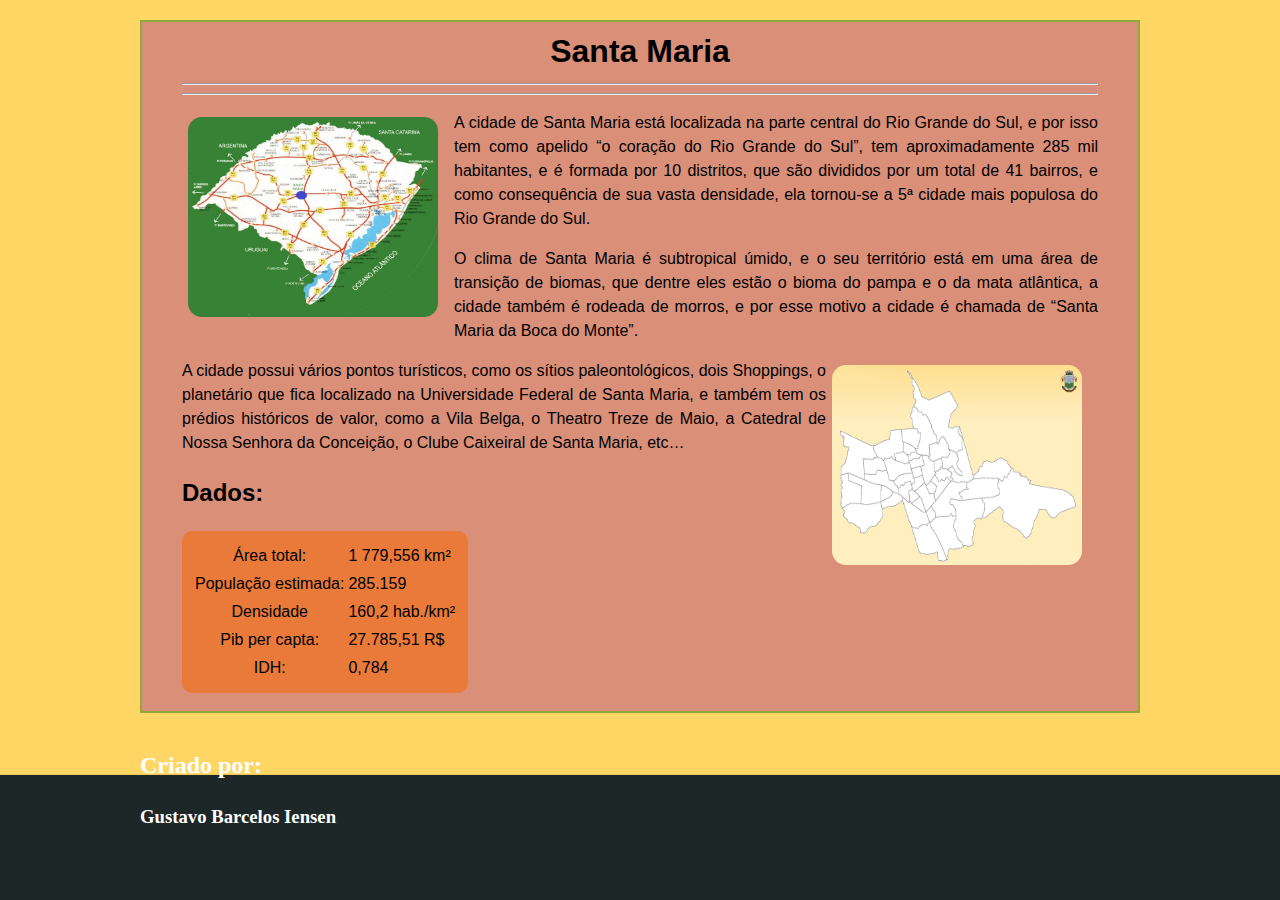
==== site/index.html @ 9fd40607 "Add files via upload" ====
<!DOCTYPE html>
<html lang='pt'>
  <head>
    <title>site</title>
    <link rel="stylesheet" href="st.css">
  </head>

  <body>
    <main>
      <h1 class="titulo">Santa Maria</h1>
      <hr>
      <hr>      
      <p align="justify"><img src="rsmap.jpg" align="left" alt="some text" width=250 height=200>A cidade de Santa Maria está localizada na parte central do Rio Grande do Sul, e por isso tem como apelido “o coração do Rio Grande do Sul”, tem aproximadamente 285 mil habitantes, e é formada por 10 distritos, que são divididos por um total de 41 bairros, e como consequência de sua vasta densidade, ela  tornou-se a 5ª cidade mais populosa do Rio Grande do Sul.   </p>
      <p align="justify"> O clima de Santa Maria é subtropical úmido, e o seu território  está em uma área de transição de biomas, que dentre eles estão o bioma do pampa e o da mata atlântica, a cidade também é rodeada de morros, e por esse motivo a cidade é chamada de “Santa Maria da Boca do Monte”.    </p>
      <p align="justify"><img src="smmap.png" align="right" alt="sla" width=250 height=200>A cidade possui vários pontos turísticos, como os sítios paleontológicos, dois Shoppings, o planetário que fica localizado na Universidade Federal de Santa Maria, e também tem os prédios históricos de valor, como a Vila Belga, o Theatro Treze de Maio, a Catedral de Nossa Senhora da Conceição, o Clube Caixeiral de Santa Maria, etc…</p>


      <h2 >Dados:</h2>

      <table align="left">
        <tbody>

          <tr>
            <td align="center">Área total:</td>
            <td>1 779,556 km²</td>
          </tr>

           <tr>
             <td align="center">População estimada:</td>
             <td>285.159</td>
           </tr>

           <tr>
            <td align="center">Densidade</td>
            <td>160,2 hab./km²</td>
          </tr>

           <tr>
            <td align="center">Pib per capta:</td>
            <td>27.785,51 R$</td>
          </tr>

           <tr>
            <td align="center">IDH:</td>
            <td>0,784</td>
          </tr>

        </tbody>
      </table>
    </main>
    <footer>
      <h2>Criado por:</h2>
      <h3>Gustavo Barcelos Iensen</h3>
    </footer>
  </body>
</html>
---- site/st.css ----
body {
    width: 100%;
    max-width: 1000px;
    margin:auto;
    background: url(b3.png) center;
    font-family: 'Arial';
    line-height: 1.5;
    color: black;
  }
  
  main {
    background: #da8f78;
    padding: 5px 40px 180px;
    margin-top: 20px;
    border: 2px solid #90a93b;
  }
  
  .titulo {
    margin: 0;
    text-align: center;
  }
  img{
    border: transparent thin solid;
    padding: 5px;
    border-radius: 20px;
    margin: 0px 10px 10px 0;
}

  table {
    background: #ea7a39;
    border-radius: 10px;
    padding: 10px;
    
    margin: 0 auto;
  }

  footer {
    color: white;
    position:absolute;
    bottom:50px;
    font-family: 'Calibri';
    width: 50%;
  }
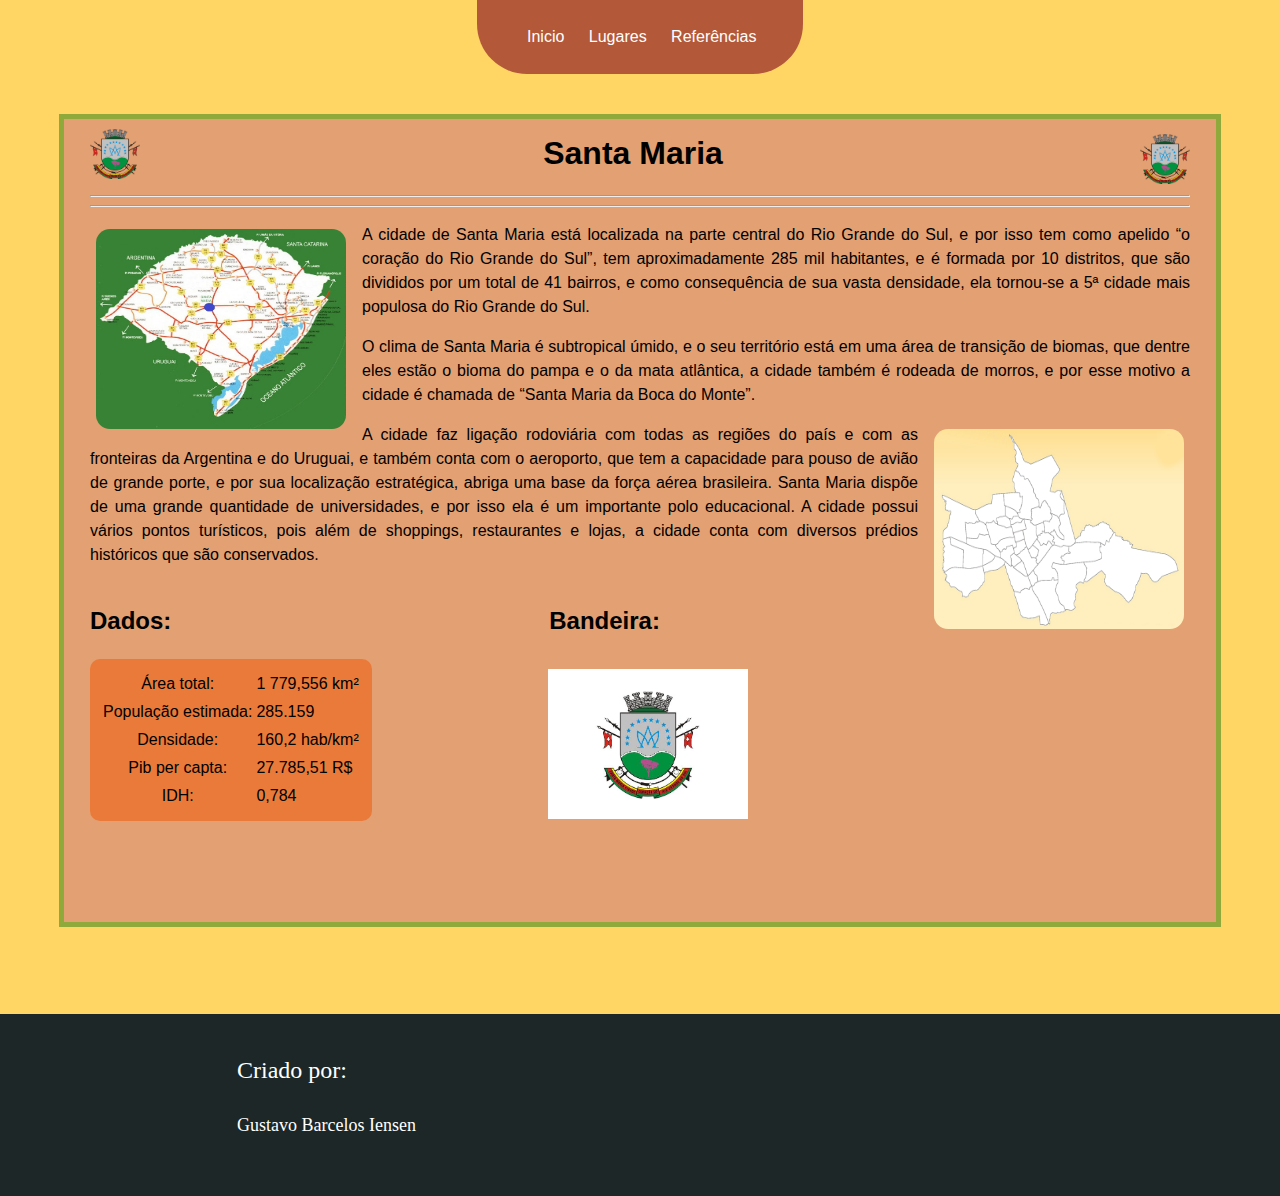
==== commit c017df3d: "Rename pg1.html to index.html" ====
--- a/site/index.html
+++ b/site/index.html
@@ -1,27 +1,40 @@
 <!DOCTYPE html>
 <html lang='pt'>
   <head>
-    <title>site</title>
+    <title>Página 1</title>
     <link rel="stylesheet" href="st.css">
   </head>
 
   <body>
+    <header>
+      <div class="center">
+        <nav>
+          <ul>
+            <li><a href="pg1.html">Inicio</a></li>
+            <li><a href="pg2.html">Lugares</a></li>
+            <li><a href="pg3.html">Referências</a></li>
+          </ul>
+
+        </nav>
+      </div>
+    </header><!--center-->
     <main>
-      <h1 class="titulo">Santa Maria</h1>
+      <h1 class="titulo"><img src="smsb.png" align="left" alt="smsb" width=50 height=50>Santa Maria<img src="smsb.png" class="sb" align="right" alt="smsb" width=50 height=50></h1>
       <hr>
       <hr>      
-      <p align="justify"><img src="rsmap.jpg" align="left" alt="some text" width=250 height=200>A cidade de Santa Maria está localizada na parte central do Rio Grande do Sul, e por isso tem como apelido “o coração do Rio Grande do Sul”, tem aproximadamente 285 mil habitantes, e é formada por 10 distritos, que são divididos por um total de 41 bairros, e como consequência de sua vasta densidade, ela  tornou-se a 5ª cidade mais populosa do Rio Grande do Sul.   </p>
+      <p align="justify"><img src="rsmap.jpg" align="left" class="i1" alt="some text" width=250 height=200>A cidade de Santa Maria está localizada na parte central do Rio Grande do Sul, e por isso tem como apelido “o coração do Rio Grande do Sul”, tem aproximadamente 285 mil habitantes, e é formada por 10 distritos, que são divididos por um total de 41 bairros, e como consequência de sua vasta densidade, ela  tornou-se a 5ª cidade mais populosa do Rio Grande do Sul.   </p>
       <p align="justify"> O clima de Santa Maria é subtropical úmido, e o seu território  está em uma área de transição de biomas, que dentre eles estão o bioma do pampa e o da mata atlântica, a cidade também é rodeada de morros, e por esse motivo a cidade é chamada de “Santa Maria da Boca do Monte”.    </p>
-      <p align="justify"><img src="smmap.png" align="right" alt="sla" width=250 height=200>A cidade possui vários pontos turísticos, como os sítios paleontológicos, dois Shoppings, o planetário que fica localizado na Universidade Federal de Santa Maria, e também tem os prédios históricos de valor, como a Vila Belga, o Theatro Treze de Maio, a Catedral de Nossa Senhora da Conceição, o Clube Caixeiral de Santa Maria, etc…</p>
+      <p align="justify"><img src="smmap.png" align="right" class="i2" alt="sla" width=250 height=200>A cidade faz ligação rodoviária com todas as regiões do país e com as fronteiras da Argentina e do Uruguai, e também conta com o aeroporto, que tem a capacidade para pouso de avião de grande porte, e por sua localização estratégica, abriga uma base da força aérea brasileira. Santa Maria dispõe de uma grande quantidade de universidades, e por isso ela é um importante polo educacional. A cidade possui vários pontos turísticos, pois além de shoppings,  restaurantes e lojas, a cidade conta com diversos  prédios históricos que são conservados.</p>
+
+        <h2 class="t1">Dados:&nbsp;&nbsp;&nbsp;&nbsp;&nbsp;&nbsp;&nbsp;&nbsp;&nbsp;&nbsp;&nbsp;&nbsp;&nbsp;&nbsp;&nbsp;&nbsp;&nbsp;&nbsp;&nbsp;&nbsp;&nbsp;&nbsp;&nbsp;&nbsp;&nbsp;&nbsp;&nbsp;&nbsp;&nbsp;&nbsp;&nbsp;&nbsp;&nbsp;&nbsp;&nbsp;&nbsp;&nbsp;&nbsp;&nbsp;&nbsp;&nbsp;&nbsp;&nbsp;&nbsp;&nbsp;&nbsp;&nbsp;&nbsp;&nbsp;&nbsp;&nbsp;&nbsp;&nbsp;&nbsp;&nbsp;&nbsp;</h2>
+        <h2 class="t2">Bandeira:</h2>
 
 
-      <h2 >Dados:</h2>
-
-      <table align="left">
+      <table align="left"><img src="bandsm.jpg" align="center" class="t3" alt="slaa" width=200 height=150>
         <tbody>
 
           <tr>
-            <td align="center">Área total:</td>
+            <td align="center">Área total: </td>
             <td>1 779,556 km²</td>
           </tr>
 
@@ -31,8 +44,8 @@
            </tr>
 
            <tr>
-            <td align="center">Densidade</td>
-            <td>160,2 hab./km²</td>
+            <td align="center">Densidade:</td>
+            <td>160,2 hab/km²</td>
           </tr>
 
            <tr>
@@ -49,8 +62,18 @@
       </table>
     </main>
     <footer>
-      <h2>Criado por:</h2>
-      <h3>Gustavo Barcelos Iensen</h3>
+      <div class="final">
+        <nav>
+          <ul class="g1">
+            <li>Criado por:</li>
+          </ul>
+
+          <ul class="g2">
+            <li>Gustavo Barcelos Iensen</li>
+          </ul>
+        </nav>
+      </div>
+      
     </footer>
   </body>
-</html>+</html>
--- a/site/st.css
+++ b/site/st.css
@@ -1,30 +1,63 @@
 body {
-    width: 100%;
-    max-width: 1000px;
+    background: #ffd563 center;
     margin:auto;
-    background: url(b3.png) center;
     font-family: 'Arial';
     line-height: 1.5;
     color: black;
+}
+  .center{
+    max-width: 1023px;
+    padding: 0px 0%;
   }
-  
+  header{
+    padding: 9px 0px;
+    text-align: justify;
+    background: #962929b8;
+    border-radius: 0px 0px 50px 50px;
+    width: 326px;
+    margin: auto;
+  }
+  header li{
+    display: inline-block;
+    margin: 0 10px;
+  }
+  header a, .t4{
+    text-decoration: none;
+    color: white;
+  }
   main {
-    background: #da8f78;
-    padding: 5px 40px 180px;
-    margin-top: 20px;
-    border: 2px solid #90a93b;
+    max-width: 1000px;
+    background: #da8f78c2 center;
+    max-width: 1100px;
+    height:803px;
+    margin: auto;
+    margin-top: 40px;
+    padding: 0 2%;
+    border: 5px solid #90a93b;
   }
   
   .titulo {
-    margin: 0;
+    margin: 10px 0px 18px 0px;
     text-align: center;
   }
-  img{
+  .sb{
+    padding: 5px 0px 0px 14px;
+  }
+  .i1{
     border: transparent thin solid;
     padding: 5px;
     border-radius: 20px;
     margin: 0px 10px 10px 0;
 }
+  .i2{
+    border: transparent thin solid;
+    padding: 5px;
+    border-radius: 20px;
+    margin: 0px 0px 0px 10px;
+  }
+  .t1, .t2{
+    display: inline-block;
+  }
 
   table {
     background: #ea7a39;
@@ -33,11 +66,34 @@
     
     margin: 0 auto;
   }
+  table, .t3 {
+    display: inline-block;
+  }
+  .t3{
+    padding: 10px 6px 20px 176px;
+    border-radius: 0px;
+  }
 
   footer {
+    background: #1d2727;
     color: white;
-    position:absolute;
-    bottom:50px;
     font-family: 'Calibri';
-    width: 50%;
-  }+    margin: auto;
+    margin-top: 87px;
+    padding: 14px 181px 39px 187px;
+  }
+  .final{
+    max-width: 1023px;
+    padding: 0px 0%;
+  }
+  .g1{
+    font-size: x-large
+  }
+  .g2{
+    font-size: large;
+  }
+  
+  footer li{
+    display: inline-block;
+    margin: 0 10px;
+  }
